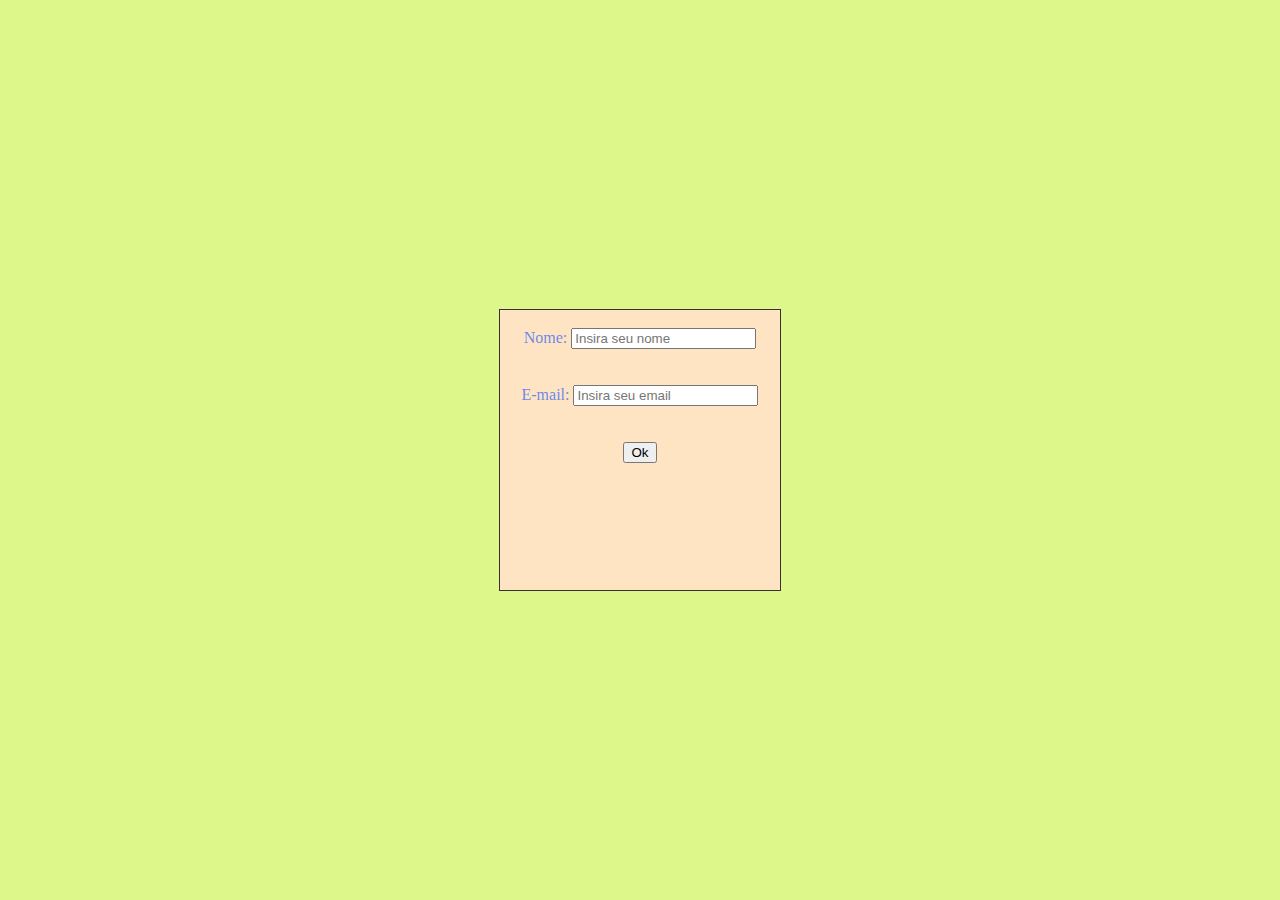
==== index.html @ 366194b0 "atualização_1" ====
<!DOCTYPE html>
<html lang="pt-br">
  <head>
    <meta charset="utf-8">
    <link rel="stylesheet" href="./css/estilo.css">
    <title>Responsividade</title>
    <meta name="viewport" content="width=device-width, initial-scale=1.0">
  </head>
  <body>
    <div class="caixas">
      <div class="caixa">
        <form class="formulario">
          <div><br>
              <label for="nome">Nome:</label>
              <input type="text" placeholder="Insira seu nome">
          </div><br>
          <div><br>
              <label for="email">E-mail:</label>
              <input type="email" placeholder="Insira seu email">
          </div>
          <div><br><br>
            <button type="submit">Ok</button>
          </div>

        </form>

      </div>
    </div>
  </body>
</html>
---- css/estilo.css ----
html, body{
  margin: 0;
  padding: 0;
  height: 100% ;
  background-color: #ddf78a;
}
.caixas{
  height: 100%;
  display: flex;
  flex-direction: row;
  flex-wrap: wrap;
  justify-content: center;
  align-items: center;
}

.formulario{
  display: flex;
  flex-direction: column;
  justify-content: center;
  align-items: center;
}

.caixa{
  width: 280px;
  height: 280px;
  margin: 5px;
  border: 1px solid #333;
  background-color: bisque;
  color: rgba(54, 106, 248, 0.753);
}
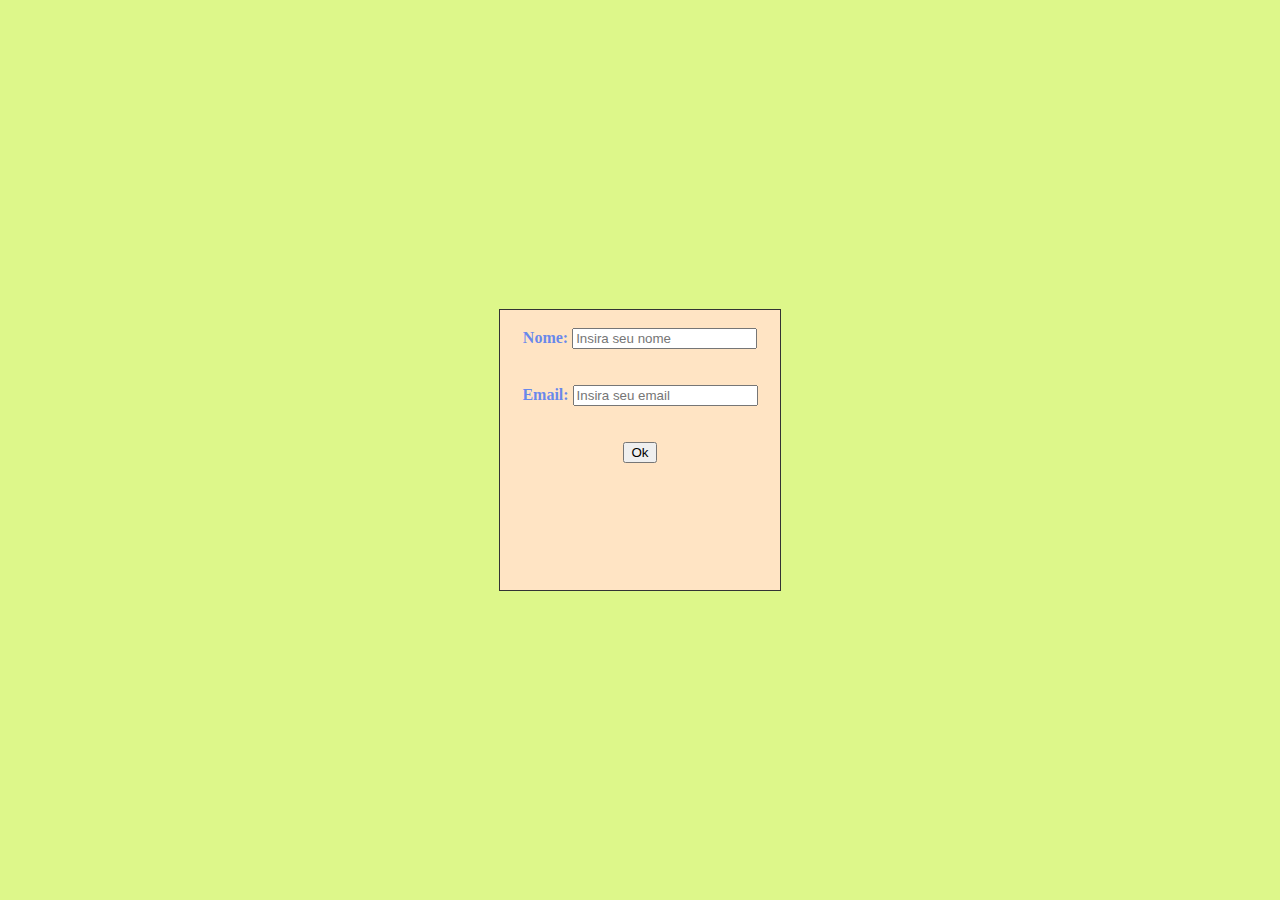
==== commit 058729d1: "utilização da tag strong dentro do label" ====
--- a/index.html
+++ b/index.html
@@ -11,11 +11,11 @@
       <div class="caixa">
         <form class="formulario">
           <div><br>
-              <label for="nome">Nome:</label>
+              <label for="nome"><strong>Nome:</strong></label>
               <input type="text" placeholder="Insira seu nome">
           </div><br>
           <div><br>
-              <label for="email">E-mail:</label>
+              <label for="email"><strong>Email:</strong></label>
               <input type="email" placeholder="Insira seu email">
           </div>
           <div><br><br>
